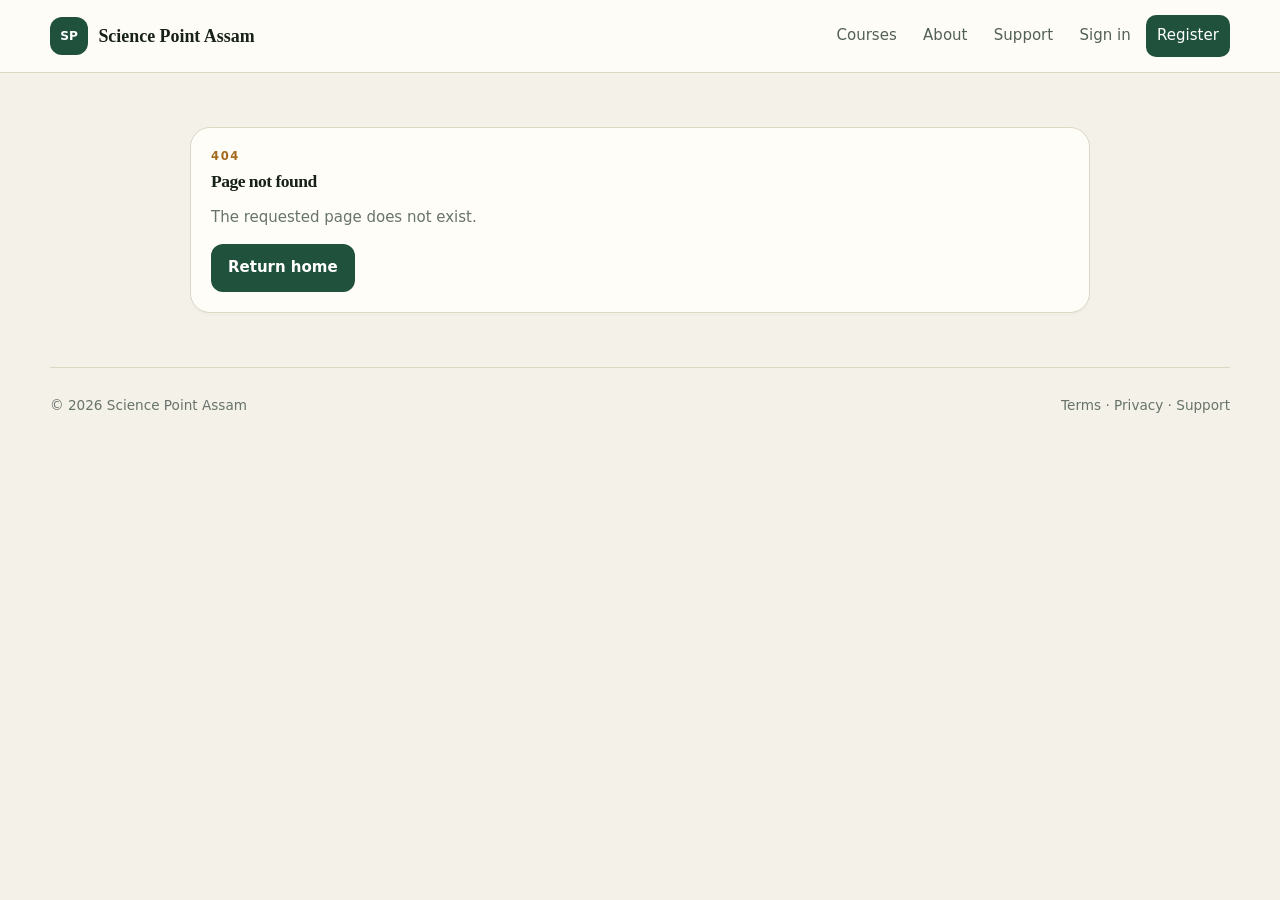
==== index.html @ 83cd60e0 "Release audited production frontend" ====
<!doctype html>
<html lang="en">
<head>
  <meta charset="utf-8">
  <meta name="viewport" content="width=device-width,initial-scale=1,viewport-fit=cover">
  <meta name="theme-color" content="#173d2d">
  <meta name="description" content="Science Point Assam — centralized learning, secure exams, notes, videos, assignments and results.">
  <title>Science Point Assam — Learning & Exam Centre</title>
  <link rel="manifest" href="/site.webmanifest">
  <link rel="icon" href="data:image/svg+xml,%3Csvg xmlns='http://www.w3.org/2000/svg' viewBox='0 0 64 64'%3E%3Crect width='64' height='64' rx='16' fill='%23173d2d'/%3E%3Ctext x='32' y='41' text-anchor='middle' font-size='24' font-family='Arial' fill='white'%3ESP%3C/text%3E%3C/svg%3E">
  <link rel="stylesheet" href="/styles.css">
</head>
<body>
  <div id="toast-root" aria-live="polite" aria-atomic="true"></div>
  <div id="app"><div class="boot"><div class="brand"><span class="mark">SP</span>Science Point Assam</div><p>Connecting to the platform…</p></div></div>
  <script src="/config.js"></script>
  <script src="/app.js" defer></script>
</body>
</html>
---- styles.css ----
:root{--bg:#f4f1e8;--surface:#fffdf8;--surface2:#eee9db;--ink:#172019;--muted:#67736b;--line:#ddd6c5;--green:#1f513d;--green2:#14382b;--soft:#e5f0e8;--gold:#a56a1b;--danger:#a32f3e;--danger-soft:#f9e6e9;--warn:#8a5e0b;--warn-soft:#fff0c9;--info:#2e637e;--info-soft:#e4f1f7;--shadow:0 18px 50px rgba(28,45,36,.08);--display:Georgia,"Times New Roman",serif;--sans:Inter,ui-sans-serif,system-ui,-apple-system,BlinkMacSystemFont,"Segoe UI",sans-serif}*{box-sizing:border-box}body{margin:0;background:var(--bg);color:var(--ink);font:15px/1.55 var(--sans)}a{text-decoration:none;color:inherit}button,input,select,textarea{font:inherit}button{cursor:pointer}button:disabled{opacity:.55;cursor:not-allowed}h1,h2,h3,h4{font-family:var(--display);letter-spacing:-.03em;line-height:1.08;margin:0}.wrap{width:min(1180px,calc(100% - 2rem));margin:0 auto}.top{position:sticky;top:0;z-index:60;background:rgba(255,253,248,.9);border-bottom:1px solid var(--line);backdrop-filter:blur(14px)}.topbar{min-height:72px;display:flex;align-items:center;justify-content:space-between;gap:1rem}.brand{display:flex;align-items:center;gap:.65rem;font:700 1.12rem var(--display)}.mark{display:grid;place-items:center;width:38px;height:38px;border-radius:12px;background:var(--green);color:#fff;font:900 .76rem var(--sans)}.public-nav{display:flex;align-items:center;gap:.25rem}.public-nav>a{padding:.6rem .7rem;border-radius:10px;color:#526057}.public-nav>a:hover{background:var(--surface2);color:var(--ink)}.nav-cta{background:var(--green)!important;color:#fff!important}.btn{display:inline-flex;align-items:center;justify-content:center;gap:.4rem;min-height:42px;padding:.7rem 1rem;border:1px solid transparent;border-radius:12px;background:var(--green);color:#fff;font-weight:800}.btn:hover{filter:brightness(.98);transform:translateY(-1px)}.btn.line{background:transparent;border-color:var(--line);color:var(--ink)}.btn.danger{background:var(--danger)}.btn.warn{background:var(--warn)}.btn.light-btn{background:#fff;color:var(--green)}.btn.ghost-btn{background:transparent;color:#fff;border-color:rgba(255,255,255,.28)}.mobile-menu,.app-menu{display:none}.mobile-nav{padding:0 0 1rem;display:grid;gap:.4rem}.mobile-nav a{padding:.7rem;border:1px solid var(--line);background:var(--surface);border-radius:12px}.hidden{display:none!important}.hero{background:linear-gradient(135deg,var(--green2),#22533e 72%,#2f654d);color:#fff}.hero-grid{display:grid;grid-template-columns:1.2fr .8fr;gap:2.4rem;align-items:center;padding:4.8rem 0}.eyebrow{margin:0 0 .35rem;color:var(--gold);font-size:.72rem;letter-spacing:.14em;text-transform:uppercase;font-weight:900}.light{color:#d8e8df}.hero h1{font-size:clamp(3rem,6vw,5.1rem);max-width:12ch}.hero-lede{max-width:48rem;color:#d5e5dc;font-size:1.08rem;margin:1.15rem 0 1.5rem}.hero-panel .card{background:rgba(255,253,248,.98)}.section{padding:3.4rem 0}.card{background:var(--surface);border:1px solid var(--line);border-radius:20px;padding:1.25rem;box-shadow:0 3px 0 rgba(25,35,29,.01)}.card h2{margin-bottom:.65rem}.grid{display:grid;gap:1rem}.grid.two{grid-template-columns:repeat(2,1fr)}.grid.three{grid-template-columns:repeat(3,1fr)}.card-head{display:flex;align-items:flex-start;justify-content:space-between;gap:1rem;margin-bottom:.85rem}.course-cover{height:165px;border-radius:14px;background-position:center;background-size:cover;background-color:#dfe7e0;margin:-.1rem -.1rem 1rem}.placeholder-cover{display:grid;place-items:center;background:linear-gradient(135deg,#d8e5de,#d4d0bf);color:var(--green);font-weight:800}.lead{font-size:1.05rem;line-height:1.75;color:#4b5850}.muted{color:var(--muted)}.subtitle{max-width:800px;color:var(--muted);margin:.5rem 0 0}.page-header{display:flex;justify-content:space-between;align-items:flex-end;gap:1rem;margin-bottom:1.45rem}.actions{display:flex;align-items:center;gap:.55rem;flex-wrap:wrap}.text-link{color:var(--green);font-weight:850}.back{display:inline-block;margin-bottom:1rem;color:var(--muted)}.clamp{display:-webkit-box;-webkit-line-clamp:3;-webkit-box-orient:vertical;overflow:hidden}.chips{display:flex;gap:.45rem;flex-wrap:wrap}.badge{display:inline-flex;align-items:center;min-height:25px;padding:.18rem .55rem;border-radius:999px;background:var(--surface2);border:1px solid var(--line);font-size:.72rem;font-weight:850}.badge.success{background:#e6f4ea;border-color:#bedcc6;color:#25623d}.badge.warn{background:var(--warn-soft);border-color:#ebd08a;color:#7c5600}.badge.danger{background:var(--danger-soft);border-color:#eab6bf;color:#8d2634}.badge.info{background:var(--info-soft);border-color:#bdd8e6;color:#255b77}.stats{display:grid;grid-template-columns:repeat(4,1fr);gap:.9rem;margin-bottom:1rem}.stat span{font-size:.7rem;letter-spacing:.08em;text-transform:uppercase;font-weight:800;color:var(--muted)}.stat strong{display:block;font:800 2rem var(--display);margin-top:.2rem}.stat small{color:var(--muted)}.meta{display:flex;flex-wrap:wrap;gap:1rem;color:var(--muted);font-size:.82rem;margin:.8rem 0}.summary{display:grid;gap:.6rem}.summary div{display:flex;justify-content:space-between;gap:1rem;padding:.6rem 0;border-bottom:1px dashed var(--line)}.summary div:last-child{border-bottom:0}.auth{min-height:calc(100vh - 145px);display:grid;place-items:center;padding:3rem 1rem}.auth-card{width:min(480px,100%);padding:1.5rem;background:var(--surface);border:1px solid var(--line);border-radius:24px;box-shadow:var(--shadow)}.auth-card.wide{width:min(720px,100%)}.auth-links,.auth-small{display:flex;gap:1rem;flex-wrap:wrap;margin-top:1rem;color:var(--green);font-weight:750}.field{display:grid;gap:.35rem}.field>span{font-size:.78rem;font-weight:850;color:#445148}.field input,.field select,.field textarea,.search,.toolbar-input{width:100%;padding:.7rem .75rem;border:1px solid var(--line);border-radius:11px;background:#fbf8ef;color:var(--ink);outline:0}.field input:focus,.field select:focus,.field textarea:focus,.search:focus{border-color:#90aa9c;box-shadow:0 0 0 3px #e6f0ea}.field textarea{min-height:120px;resize:vertical}.form-grid{display:grid;gap:.8rem}.form-grid.two{grid-template-columns:repeat(2,1fr)}.span-2{grid-column:1/-1}.alert{padding:.75rem .9rem;border:1px solid var(--line);border-radius:12px;margin:.7rem 0}.alert.danger{background:var(--danger-soft);border-color:#efbac2;color:#8b2634}.alert.success{background:#e7f4eb;border-color:#c6dec9;color:#275e3c}.security-list{display:grid;gap:.6rem}.security-list span{padding:.65rem .75rem;border-radius:11px;background:var(--surface2)}.contact{display:grid;grid-template-columns:repeat(2,1fr);gap:1rem}.contact>div{display:grid;gap:.25rem}.footer{min-height:75px;border-top:1px solid var(--line);display:flex;justify-content:space-between;align-items:center;color:var(--muted);font-size:.85rem}.app-shell{min-height:100vh;display:grid;grid-template-columns:275px 1fr}.sidebar{position:sticky;top:0;height:100vh;overflow:auto;background:#14271f;color:#dce8e0;padding:1rem;display:flex;flex-direction:column;gap:.7rem;z-index:80}.sidebar .brand{color:#fff;font-size:1rem}.sidebar-brand{padding:.4rem .25rem 1rem;border-bottom:1px solid rgba(255,255,255,.09)}.side-nav{display:grid;gap:.18rem}.side-nav>a,.side-nav>div>a{display:block;padding:.56rem .65rem;border-radius:10px;color:#c4d0c8;font-size:.87rem}.side-nav>a:hover,.side-nav>a.active,.side-nav>div>a:hover,.side-nav>div>a.active{background:rgba(255,255,255,.08);color:#fff}.side-group{margin:.85rem .45rem .25rem;color:#789184;letter-spacing:.12em;text-transform:uppercase;font-size:.65rem;font-weight:900}.side-note{margin:.75rem .45rem;font-size:.72rem;color:#99aa9f}.sidebar-bottom{margin-top:auto;display:grid;gap:.45rem}.sidebar-exit{width:100%;background:transparent;border-color:rgba(255,255,255,.12);color:#e5eee8}.sidebar-bottom>a{padding:.55rem;text-align:center;border:1px solid rgba(255,255,255,.12);border-radius:10px}.main{min-width:0}.app-top{position:sticky;top:0;z-index:50;background:rgba(255,253,248,.92);border-bottom:1px solid var(--line);backdrop-filter:blur(14px)}.top-inner{min-height:68px;padding:0 1.1rem;display:flex;align-items:center;gap:.8rem}.top-inner small{display:block;color:var(--muted)}.top-inner strong{display:block}.top-user{margin-left:auto;color:var(--muted);font-size:.84rem}.content-wrap{padding:1.4rem;max-width:1450px}.quick-grid{display:grid;grid-template-columns:repeat(2,1fr);gap:.6rem}.quick{padding:.8rem;border:1px solid var(--line);background:var(--surface2);border-radius:13px;font-weight:800}.quick small{display:block;color:var(--muted);font-weight:500}.list-row{display:flex;justify-content:space-between;align-items:center;gap:1rem;padding:.8rem 0;border-top:1px solid var(--line)}.list-row:first-child{border-top:0}.list-row small{display:block;color:var(--muted)}.inset{padding:.8rem;background:var(--surface2);border-radius:13px;display:flex;gap:.7rem;flex-wrap:wrap;align-items:center;margin:.9rem 0}.detail-grid-small{display:grid;grid-template-columns:1fr 1fr;gap:.55rem 1rem}.detail-grid-small span{font-size:.78rem;color:var(--muted)}.detail-grid-small strong{font-size:.92rem}.table-wrap{overflow:auto}.table-wrap table{width:100%;border-collapse:collapse;min-width:700px}.table-wrap th,.table-wrap td{padding:.75rem;border-top:1px solid var(--line);vertical-align:top;text-align:left}.table-wrap th{font-size:.68rem;letter-spacing:.08em;text-transform:uppercase;color:var(--muted)}.empty{padding:2rem;text-align:center;color:var(--muted)}.loading{min-height:160px;display:grid;place-items:center;color:var(--muted)}.spinner{width:20px;height:20px;border-radius:50%;border:2px solid #c8d1ca;border-top-color:var(--green);animation:spin .7s linear infinite}@keyframes spin{to{transform:rotate(360deg)}}.video-placeholder{min-height:350px;border-radius:16px;background:linear-gradient(135deg,#122d23,#2a5c46);color:white;display:grid;place-items:center;align-content:center;gap:.45rem;text-align:center;padding:2rem}.video-placeholder small{max-width:420px;color:#cbdcd3}.player{width:100%;max-height:70vh;border-radius:15px;background:#0b100d}.question-image{display:block;max-width:100%;max-height:360px;object-fit:contain;border-radius:12px;border:1px solid var(--line);background:#fff}.exam-page{max-width:1350px;margin:0 auto}.exam-head{display:flex;justify-content:space-between;align-items:flex-start;gap:1rem;margin-bottom:1rem}.timer{display:grid;gap:.15rem;padding:.65rem .8rem;border-radius:14px;background:#edf5ef;border:1px solid #c8dacd;font:800 1.65rem var(--display);color:var(--green)}.timer small{font:600 .7rem var(--sans);color:var(--muted)}.exam-grid{display:grid;grid-template-columns:minmax(0,1fr) 315px;gap:1rem}.question-text{font-size:1.2rem;line-height:1.75;margin:1rem 0}.options{display:grid;gap:.7rem}.option{display:grid;grid-template-columns:42px 1fr;gap:.8rem;align-items:start;text-align:left;padding:.9rem;border:1px solid var(--line);border-radius:14px;background:#fbf9f1}.option:hover,.option.selected{background:var(--soft);border-color:#89aa99}.option>span{display:grid;place-items:center;width:31px;height:31px;border-radius:9px;background:#fff;border:1px solid var(--line);font-weight:900}.option.selected>span{background:var(--green);color:#fff;border-color:var(--green)}.paper-actions{display:flex;align-items:center;gap:.55rem;flex-wrap:wrap;padding-top:1rem;margin-top:1rem;border-top:1px solid var(--line)}.palette{display:grid;grid-template-columns:repeat(5,1fr);gap:.45rem}.palette-btn{aspect-ratio:1;border:1px solid var(--line);background:#faf8f2;border-radius:9px;font-weight:850}.palette-btn.current{outline:3px solid #b9ccbf}.palette-btn.answered{background:#e5f2e9;border-color:#bedec6}.palette-btn.marked{box-shadow:inset 0 -5px 0 var(--gold)}.legend{display:grid;gap:.35rem;color:var(--muted);font-size:.72rem;margin:.8rem 0}.wide-cell{min-width:300px}.code{white-space:pre-wrap;word-break:break-word;max-height:520px;overflow:auto;background:#17241e;color:#dce7e0;border-radius:14px;padding:1rem;font:12px/1.6 ui-monospace,SFMono-Regular,Menlo,monospace}.pick{display:grid;grid-template-columns:22px 1fr;gap:.55rem;padding:.65rem;border:1px solid var(--line);background:#fbf8ef;border-radius:11px}.pick input{width:auto;margin-top:.25rem}.scroll-list{max-height:620px;overflow:auto;display:grid;gap:.45rem}.switch{min-width:58px;padding:.42rem .7rem;border:1px solid rgba(255,255,255,.12);border-radius:999px;background:#273e33;color:#c1d0c6;font-weight:900}.switch.on{background:#2d7655;color:white}.modal-backdrop{position:fixed;inset:0;background:rgba(10,19,14,.45);z-index:200;display:flex;justify-content:flex-end}.modal{width:min(620px,96vw);height:100%;background:var(--surface);padding:1rem;overflow:auto;box-shadow:-20px 0 70px rgba(0,0,0,.18)}.modal-head{display:flex;justify-content:space-between;align-items:center;gap:1rem;margin-bottom:1rem}.modal-actions{display:flex;gap:.55rem;justify-content:flex-end;margin-top:.5rem}.boot{min-height:100vh;display:grid;place-items:center;align-content:center;gap:.6rem;background:var(--bg)}
@media(max-width:1000px){.hero-grid,.grid.two,.exam-grid{grid-template-columns:1fr}.grid.three{grid-template-columns:repeat(2,1fr)}.stats{grid-template-columns:repeat(2,1fr)}.app-shell{grid-template-columns:230px 1fr}.contact{grid-template-columns:1fr}}
@media(max-width:760px){.public-nav{display:none}.mobile-menu,.app-menu{display:inline-flex}.topbar{min-height:66px}.hero-grid{padding:3rem 0}.grid.three,.form-grid.two{grid-template-columns:1fr}.app-shell{display:block}.sidebar{position:fixed;left:0;top:0;bottom:0;width:min(310px,88vw);height:auto;transform:translateX(-105%);transition:transform .18s ease;box-shadow:25px 0 60px rgba(0,0,0,.2)}.sidebar.open{transform:translateX(0)}.content-wrap{padding:1rem}.top-user{display:none}.page-header{align-items:flex-start;flex-direction:column}.stats{grid-template-columns:1fr 1fr}.exam-head{align-items:stretch;flex-direction:column}.timer{width:max-content}.footer{padding:1rem 0;align-items:flex-start;flex-direction:column}}
@media(max-width:460px){.stats{grid-template-columns:1fr}.palette{grid-template-columns:repeat(4,1fr)}.hero h1{font-size:2.8rem}}
.course-cover img{width:100%;height:100%;object-fit:cover;border-radius:14px;display:block}.small{font-size:.78rem}.narrow{max-width:900px}.row{display:flex;justify-content:space-between;align-items:center;gap:1rem}.stack{display:grid;gap:.8rem}.stack-lg{display:grid;gap:1.2rem}.spacer{flex:1}.full{width:100%}.metric-grid{display:grid;grid-template-columns:repeat(3,1fr);gap:.7rem;margin-top:1rem}.metric-grid span{display:grid;gap:.1rem;padding:.8rem;border-radius:12px;background:rgba(255,255,255,.55)}.metric-grid strong{font:800 1.45rem var(--display);color:var(--green)}.metric-grid small{color:var(--muted)}.feature-icon{display:grid;place-items:center;width:34px;height:34px;border-radius:10px;background:var(--soft);color:var(--green);font-weight:900;margin-bottom:.7rem}.video-box{display:grid;gap:.8rem}.upload-label{position:relative;overflow:hidden}.upload-label input{position:absolute;inset:0;opacity:0;cursor:pointer}.toast{position:fixed;right:1rem;bottom:1rem;z-index:500;max-width:min(420px,calc(100vw - 2rem));padding:.85rem 1rem;border:1px solid var(--line);border-radius:14px;background:var(--surface);box-shadow:var(--shadow)}
@media(max-width:760px){.row{align-items:stretch;flex-direction:column}.metric-grid{grid-template-columns:1fr}}
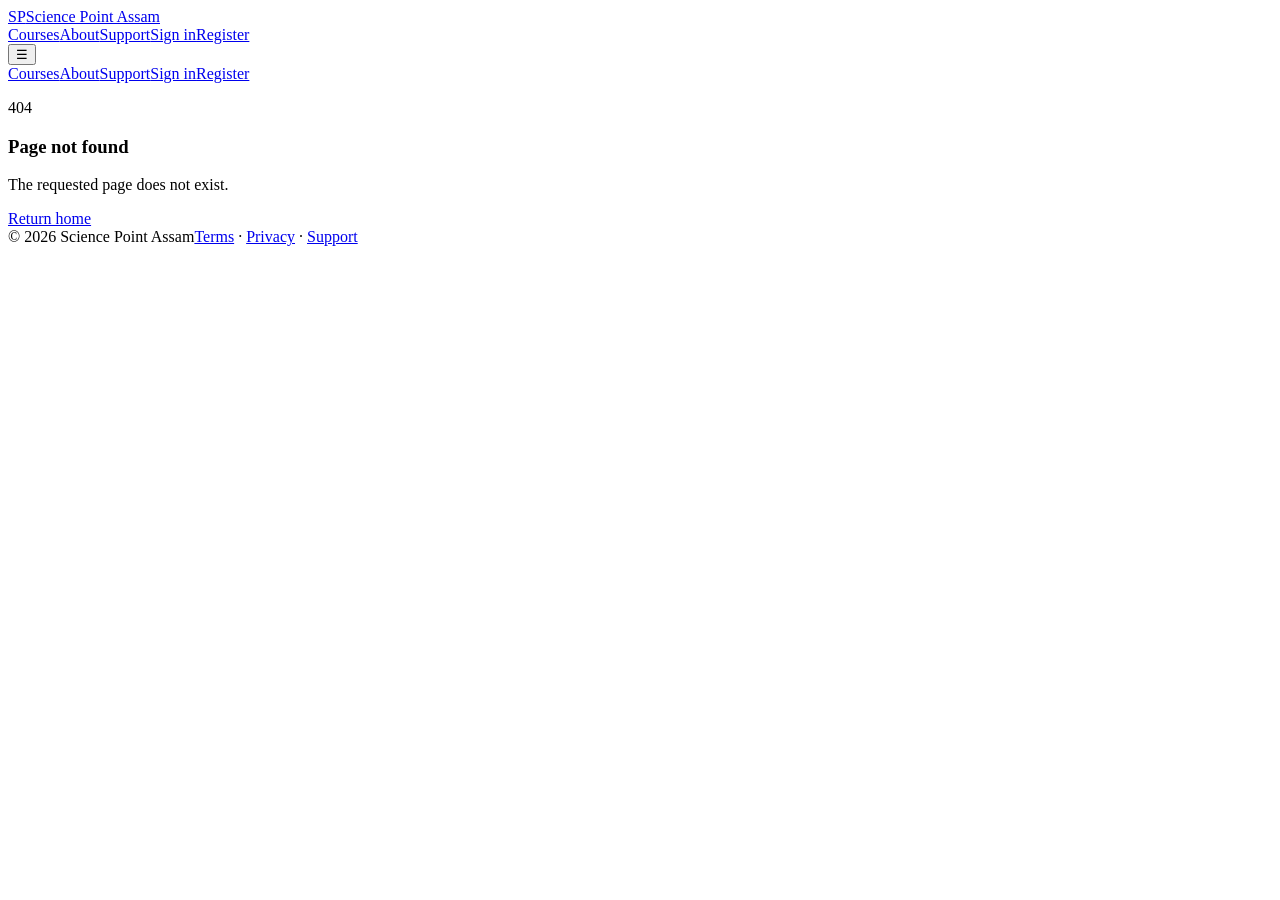
==== commit 7f83fa40: "Finalize frontend split-origin hardened release" ====
--- a/index.html
+++ b/index.html
@@ -8,7 +8,6 @@
   <title>Science Point Assam — Learning & Exam Centre</title>
   <link rel="manifest" href="/site.webmanifest">
   <link rel="icon" href="data:image/svg+xml,%3Csvg xmlns='http://www.w3.org/2000/svg' viewBox='0 0 64 64'%3E%3Crect width='64' height='64' rx='16' fill='%23173d2d'/%3E%3Ctext x='32' y='41' text-anchor='middle' font-size='24' font-family='Arial' fill='white'%3ESP%3C/text%3E%3C/svg%3E">
-  <link rel="stylesheet" href="/styles.css">
 </head>
 <body>
   <div id="toast-root" aria-live="polite" aria-atomic="true"></div>
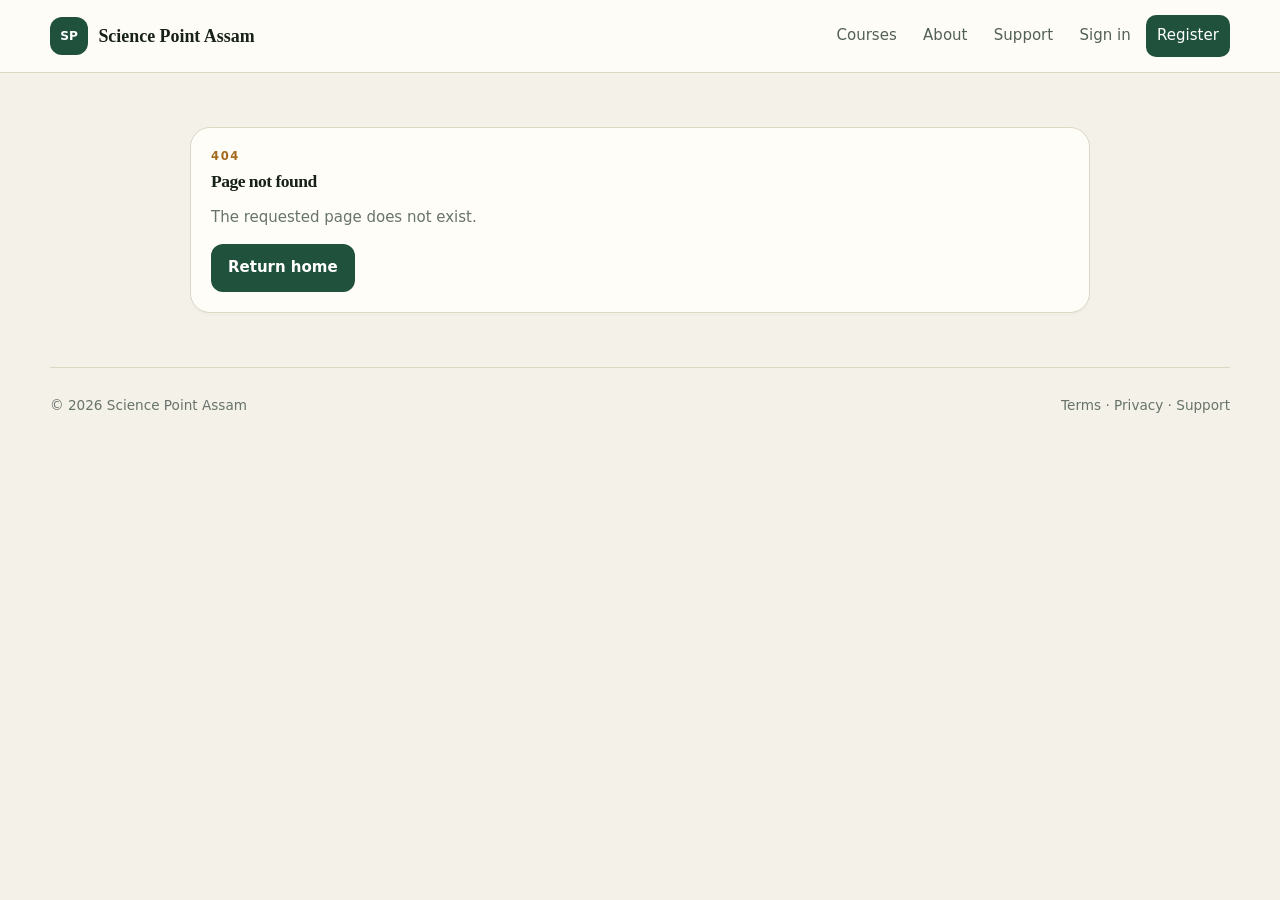
==== commit 65cb839c: "Fix missing frontend stylesheet link" ====
--- a/index.html
+++ b/index.html
@@ -6,6 +6,7 @@
   <meta name="theme-color" content="#173d2d">
   <meta name="description" content="Science Point Assam — centralized learning, secure exams, notes, videos, assignments and results.">
   <title>Science Point Assam — Learning & Exam Centre</title>
+  <link rel="stylesheet" href="/styles.css">
   <link rel="manifest" href="/site.webmanifest">
   <link rel="icon" href="data:image/svg+xml,%3Csvg xmlns='http://www.w3.org/2000/svg' viewBox='0 0 64 64'%3E%3Crect width='64' height='64' rx='16' fill='%23173d2d'/%3E%3Ctext x='32' y='41' text-anchor='middle' font-size='24' font-family='Arial' fill='white'%3ESP%3C/text%3E%3C/svg%3E">
 </head>
--- a/styles.css
+++ b/styles.css
@@ -0,0 +1,6 @@
+:root{--bg:#f4f1e8;--surface:#fffdf8;--surface2:#eee9db;--ink:#172019;--muted:#67736b;--line:#ddd6c5;--green:#1f513d;--green2:#14382b;--soft:#e5f0e8;--gold:#a56a1b;--danger:#a32f3e;--danger-soft:#f9e6e9;--warn:#8a5e0b;--warn-soft:#fff0c9;--info:#2e637e;--info-soft:#e4f1f7;--shadow:0 18px 50px rgba(28,45,36,.08);--display:Georgia,"Times New Roman",serif;--sans:Inter,ui-sans-serif,system-ui,-apple-system,BlinkMacSystemFont,"Segoe UI",sans-serif}*{box-sizing:border-box}body{margin:0;background:var(--bg);color:var(--ink);font:15px/1.55 var(--sans)}a{text-decoration:none;color:inherit}button,input,select,textarea{font:inherit}button{cursor:pointer}button:disabled{opacity:.55;cursor:not-allowed}h1,h2,h3,h4{font-family:var(--display);letter-spacing:-.03em;line-height:1.08;margin:0}.wrap{width:min(1180px,calc(100% - 2rem));margin:0 auto}.top{position:sticky;top:0;z-index:60;background:rgba(255,253,248,.9);border-bottom:1px solid var(--line);backdrop-filter:blur(14px)}.topbar{min-height:72px;display:flex;align-items:center;justify-content:space-between;gap:1rem}.brand{display:flex;align-items:center;gap:.65rem;font:700 1.12rem var(--display)}.mark{display:grid;place-items:center;width:38px;height:38px;border-radius:12px;background:var(--green);color:#fff;font:900 .76rem var(--sans)}.public-nav{display:flex;align-items:center;gap:.25rem}.public-nav>a{padding:.6rem .7rem;border-radius:10px;color:#526057}.public-nav>a:hover{background:var(--surface2);color:var(--ink)}.nav-cta{background:var(--green)!important;color:#fff!important}.btn{display:inline-flex;align-items:center;justify-content:center;gap:.4rem;min-height:42px;padding:.7rem 1rem;border:1px solid transparent;border-radius:12px;background:var(--green);color:#fff;font-weight:800}.btn:hover{filter:brightness(.98);transform:translateY(-1px)}.btn.line{background:transparent;border-color:var(--line);color:var(--ink)}.btn.danger{background:var(--danger)}.btn.warn{background:var(--warn)}.btn.light-btn{background:#fff;color:var(--green)}.btn.ghost-btn{background:transparent;color:#fff;border-color:rgba(255,255,255,.28)}.mobile-menu,.app-menu{display:none}.mobile-nav{padding:0 0 1rem;display:grid;gap:.4rem}.mobile-nav a{padding:.7rem;border:1px solid var(--line);background:var(--surface);border-radius:12px}.hidden{display:none!important}.hero{background:linear-gradient(135deg,var(--green2),#22533e 72%,#2f654d);color:#fff}.hero-grid{display:grid;grid-template-columns:1.2fr .8fr;gap:2.4rem;align-items:center;padding:4.8rem 0}.eyebrow{margin:0 0 .35rem;color:var(--gold);font-size:.72rem;letter-spacing:.14em;text-transform:uppercase;font-weight:900}.light{color:#d8e8df}.hero h1{font-size:clamp(3rem,6vw,5.1rem);max-width:12ch}.hero-lede{max-width:48rem;color:#d5e5dc;font-size:1.08rem;margin:1.15rem 0 1.5rem}.hero-panel .card{background:rgba(255,253,248,.98)}.section{padding:3.4rem 0}.card{background:var(--surface);border:1px solid var(--line);border-radius:20px;padding:1.25rem;box-shadow:0 3px 0 rgba(25,35,29,.01)}.card h2{margin-bottom:.65rem}.grid{display:grid;gap:1rem}.grid.two{grid-template-columns:repeat(2,1fr)}.grid.three{grid-template-columns:repeat(3,1fr)}.card-head{display:flex;align-items:flex-start;justify-content:space-between;gap:1rem;margin-bottom:.85rem}.course-cover{height:165px;border-radius:14px;background-position:center;background-size:cover;background-color:#dfe7e0;margin:-.1rem -.1rem 1rem}.placeholder-cover{display:grid;place-items:center;background:linear-gradient(135deg,#d8e5de,#d4d0bf);color:var(--green);font-weight:800}.lead{font-size:1.05rem;line-height:1.75;color:#4b5850}.muted{color:var(--muted)}.subtitle{max-width:800px;color:var(--muted);margin:.5rem 0 0}.page-header{display:flex;justify-content:space-between;align-items:flex-end;gap:1rem;margin-bottom:1.45rem}.actions{display:flex;align-items:center;gap:.55rem;flex-wrap:wrap}.text-link{color:var(--green);font-weight:850}.back{display:inline-block;margin-bottom:1rem;color:var(--muted)}.clamp{display:-webkit-box;-webkit-line-clamp:3;-webkit-box-orient:vertical;overflow:hidden}.chips{display:flex;gap:.45rem;flex-wrap:wrap}.badge{display:inline-flex;align-items:center;min-height:25px;padding:.18rem .55rem;border-radius:999px;background:var(--surface2);border:1px solid var(--line);font-size:.72rem;font-weight:850}.badge.success{background:#e6f4ea;border-color:#bedcc6;color:#25623d}.badge.warn{background:var(--warn-soft);border-color:#ebd08a;color:#7c5600}.badge.danger{background:var(--danger-soft);border-color:#eab6bf;color:#8d2634}.badge.info{background:var(--info-soft);border-color:#bdd8e6;color:#255b77}.stats{display:grid;grid-template-columns:repeat(4,1fr);gap:.9rem;margin-bottom:1rem}.stat span{font-size:.7rem;letter-spacing:.08em;text-transform:uppercase;font-weight:800;color:var(--muted)}.stat strong{display:block;font:800 2rem var(--display);margin-top:.2rem}.stat small{color:var(--muted)}.meta{display:flex;flex-wrap:wrap;gap:1rem;color:var(--muted);font-size:.82rem;margin:.8rem 0}.summary{display:grid;gap:.6rem}.summary div{display:flex;justify-content:space-between;gap:1rem;padding:.6rem 0;border-bottom:1px dashed var(--line)}.summary div:last-child{border-bottom:0}.auth{min-height:calc(100vh - 145px);display:grid;place-items:center;padding:3rem 1rem}.auth-card{width:min(480px,100%);padding:1.5rem;background:var(--surface);border:1px solid var(--line);border-radius:24px;box-shadow:var(--shadow)}.auth-card.wide{width:min(720px,100%)}.auth-links,.auth-small{display:flex;gap:1rem;flex-wrap:wrap;margin-top:1rem;color:var(--green);font-weight:750}.field{display:grid;gap:.35rem}.field>span{font-size:.78rem;font-weight:850;color:#445148}.field input,.field select,.field textarea,.search,.toolbar-input{width:100%;padding:.7rem .75rem;border:1px solid var(--line);border-radius:11px;background:#fbf8ef;color:var(--ink);outline:0}.field input:focus,.field select:focus,.field textarea:focus,.search:focus{border-color:#90aa9c;box-shadow:0 0 0 3px #e6f0ea}.field textarea{min-height:120px;resize:vertical}.form-grid{display:grid;gap:.8rem}.form-grid.two{grid-template-columns:repeat(2,1fr)}.span-2{grid-column:1/-1}.alert{padding:.75rem .9rem;border:1px solid var(--line);border-radius:12px;margin:.7rem 0}.alert.danger{background:var(--danger-soft);border-color:#efbac2;color:#8b2634}.alert.success{background:#e7f4eb;border-color:#c6dec9;color:#275e3c}.security-list{display:grid;gap:.6rem}.security-list span{padding:.65rem .75rem;border-radius:11px;background:var(--surface2)}.contact{display:grid;grid-template-columns:repeat(2,1fr);gap:1rem}.contact>div{display:grid;gap:.25rem}.footer{min-height:75px;border-top:1px solid var(--line);display:flex;justify-content:space-between;align-items:center;color:var(--muted);font-size:.85rem}.app-shell{min-height:100vh;display:grid;grid-template-columns:275px 1fr}.sidebar{position:sticky;top:0;height:100vh;overflow:auto;background:#14271f;color:#dce8e0;padding:1rem;display:flex;flex-direction:column;gap:.7rem;z-index:80}.sidebar .brand{color:#fff;font-size:1rem}.sidebar-brand{padding:.4rem .25rem 1rem;border-bottom:1px solid rgba(255,255,255,.09)}.side-nav{display:grid;gap:.18rem}.side-nav>a,.side-nav>div>a{display:block;padding:.56rem .65rem;border-radius:10px;color:#c4d0c8;font-size:.87rem}.side-nav>a:hover,.side-nav>a.active,.side-nav>div>a:hover,.side-nav>div>a.active{background:rgba(255,255,255,.08);color:#fff}.side-group{margin:.85rem .45rem .25rem;color:#789184;letter-spacing:.12em;text-transform:uppercase;font-size:.65rem;font-weight:900}.side-note{margin:.75rem .45rem;font-size:.72rem;color:#99aa9f}.sidebar-bottom{margin-top:auto;display:grid;gap:.45rem}.sidebar-exit{width:100%;background:transparent;border-color:rgba(255,255,255,.12);color:#e5eee8}.sidebar-bottom>a{padding:.55rem;text-align:center;border:1px solid rgba(255,255,255,.12);border-radius:10px}.main{min-width:0}.app-top{position:sticky;top:0;z-index:50;background:rgba(255,253,248,.92);border-bottom:1px solid var(--line);backdrop-filter:blur(14px)}.top-inner{min-height:68px;padding:0 1.1rem;display:flex;align-items:center;gap:.8rem}.top-inner small{display:block;color:var(--muted)}.top-inner strong{display:block}.top-user{margin-left:auto;color:var(--muted);font-size:.84rem}.content-wrap{padding:1.4rem;max-width:1450px}.quick-grid{display:grid;grid-template-columns:repeat(2,1fr);gap:.6rem}.quick{padding:.8rem;border:1px solid var(--line);background:var(--surface2);border-radius:13px;font-weight:800}.quick small{display:block;color:var(--muted);font-weight:500}.list-row{display:flex;justify-content:space-between;align-items:center;gap:1rem;padding:.8rem 0;border-top:1px solid var(--line)}.list-row:first-child{border-top:0}.list-row small{display:block;color:var(--muted)}.inset{padding:.8rem;background:var(--surface2);border-radius:13px;display:flex;gap:.7rem;flex-wrap:wrap;align-items:center;margin:.9rem 0}.detail-grid-small{display:grid;grid-template-columns:1fr 1fr;gap:.55rem 1rem}.detail-grid-small span{font-size:.78rem;color:var(--muted)}.detail-grid-small strong{font-size:.92rem}.table-wrap{overflow:auto}.table-wrap table{width:100%;border-collapse:collapse;min-width:700px}.table-wrap th,.table-wrap td{padding:.75rem;border-top:1px solid var(--line);vertical-align:top;text-align:left}.table-wrap th{font-size:.68rem;letter-spacing:.08em;text-transform:uppercase;color:var(--muted)}.empty{padding:2rem;text-align:center;color:var(--muted)}.loading{min-height:160px;display:grid;place-items:center;color:var(--muted)}.spinner{width:20px;height:20px;border-radius:50%;border:2px solid #c8d1ca;border-top-color:var(--green);animation:spin .7s linear infinite}@keyframes spin{to{transform:rotate(360deg)}}.video-placeholder{min-height:350px;border-radius:16px;background:linear-gradient(135deg,#122d23,#2a5c46);color:white;display:grid;place-items:center;align-content:center;gap:.45rem;text-align:center;padding:2rem}.video-placeholder small{max-width:420px;color:#cbdcd3}.player{width:100%;max-height:70vh;border-radius:15px;background:#0b100d}.question-image{display:block;max-width:100%;max-height:360px;object-fit:contain;border-radius:12px;border:1px solid var(--line);background:#fff}.exam-page{max-width:1350px;margin:0 auto}.exam-head{display:flex;justify-content:space-between;align-items:flex-start;gap:1rem;margin-bottom:1rem}.timer{display:grid;gap:.15rem;padding:.65rem .8rem;border-radius:14px;background:#edf5ef;border:1px solid #c8dacd;font:800 1.65rem var(--display);color:var(--green)}.timer small{font:600 .7rem var(--sans);color:var(--muted)}.exam-grid{display:grid;grid-template-columns:minmax(0,1fr) 315px;gap:1rem}.question-text{font-size:1.2rem;line-height:1.75;margin:1rem 0}.options{display:grid;gap:.7rem}.option{display:grid;grid-template-columns:42px 1fr;gap:.8rem;align-items:start;text-align:left;padding:.9rem;border:1px solid var(--line);border-radius:14px;background:#fbf9f1}.option:hover,.option.selected{background:var(--soft);border-color:#89aa99}.option>span{display:grid;place-items:center;width:31px;height:31px;border-radius:9px;background:#fff;border:1px solid var(--line);font-weight:900}.option.selected>span{background:var(--green);color:#fff;border-color:var(--green)}.paper-actions{display:flex;align-items:center;gap:.55rem;flex-wrap:wrap;padding-top:1rem;margin-top:1rem;border-top:1px solid var(--line)}.palette{display:grid;grid-template-columns:repeat(5,1fr);gap:.45rem}.palette-btn{aspect-ratio:1;border:1px solid var(--line);background:#faf8f2;border-radius:9px;font-weight:850}.palette-btn.current{outline:3px solid #b9ccbf}.palette-btn.answered{background:#e5f2e9;border-color:#bedec6}.palette-btn.marked{box-shadow:inset 0 -5px 0 var(--gold)}.legend{display:grid;gap:.35rem;color:var(--muted);font-size:.72rem;margin:.8rem 0}.wide-cell{min-width:300px}.code{white-space:pre-wrap;word-break:break-word;max-height:520px;overflow:auto;background:#17241e;color:#dce7e0;border-radius:14px;padding:1rem;font:12px/1.6 ui-monospace,SFMono-Regular,Menlo,monospace}.pick{display:grid;grid-template-columns:22px 1fr;gap:.55rem;padding:.65rem;border:1px solid var(--line);background:#fbf8ef;border-radius:11px}.pick input{width:auto;margin-top:.25rem}.scroll-list{max-height:620px;overflow:auto;display:grid;gap:.45rem}.switch{min-width:58px;padding:.42rem .7rem;border:1px solid rgba(255,255,255,.12);border-radius:999px;background:#273e33;color:#c1d0c6;font-weight:900}.switch.on{background:#2d7655;color:white}.modal-backdrop{position:fixed;inset:0;background:rgba(10,19,14,.45);z-index:200;display:flex;justify-content:flex-end}.modal{width:min(620px,96vw);height:100%;background:var(--surface);padding:1rem;overflow:auto;box-shadow:-20px 0 70px rgba(0,0,0,.18)}.modal-head{display:flex;justify-content:space-between;align-items:center;gap:1rem;margin-bottom:1rem}.modal-actions{display:flex;gap:.55rem;justify-content:flex-end;margin-top:.5rem}.boot{min-height:100vh;display:grid;place-items:center;align-content:center;gap:.6rem;background:var(--bg)}
+@media(max-width:1000px){.hero-grid,.grid.two,.exam-grid{grid-template-columns:1fr}.grid.three{grid-template-columns:repeat(2,1fr)}.stats{grid-template-columns:repeat(2,1fr)}.app-shell{grid-template-columns:230px 1fr}.contact{grid-template-columns:1fr}}
+@media(max-width:760px){.public-nav{display:none}.mobile-menu,.app-menu{display:inline-flex}.topbar{min-height:66px}.hero-grid{padding:3rem 0}.grid.three,.form-grid.two{grid-template-columns:1fr}.app-shell{display:block}.sidebar{position:fixed;left:0;top:0;bottom:0;width:min(310px,88vw);height:auto;transform:translateX(-105%);transition:transform .18s ease;box-shadow:25px 0 60px rgba(0,0,0,.2)}.sidebar.open{transform:translateX(0)}.content-wrap{padding:1rem}.top-user{display:none}.page-header{align-items:flex-start;flex-direction:column}.stats{grid-template-columns:1fr 1fr}.exam-head{align-items:stretch;flex-direction:column}.timer{width:max-content}.footer{padding:1rem 0;align-items:flex-start;flex-direction:column}}
+@media(max-width:460px){.stats{grid-template-columns:1fr}.palette{grid-template-columns:repeat(4,1fr)}.hero h1{font-size:2.8rem}}
+.course-cover img{width:100%;height:100%;object-fit:cover;border-radius:14px;display:block}.small{font-size:.78rem}.narrow{max-width:900px}.row{display:flex;justify-content:space-between;align-items:center;gap:1rem}.stack{display:grid;gap:.8rem}.stack-lg{display:grid;gap:1.2rem}.spacer{flex:1}.full{width:100%}.metric-grid{display:grid;grid-template-columns:repeat(3,1fr);gap:.7rem;margin-top:1rem}.metric-grid span{display:grid;gap:.1rem;padding:.8rem;border-radius:12px;background:rgba(255,255,255,.55)}.metric-grid strong{font:800 1.45rem var(--display);color:var(--green)}.metric-grid small{color:var(--muted)}.feature-icon{display:grid;place-items:center;width:34px;height:34px;border-radius:10px;background:var(--soft);color:var(--green);font-weight:900;margin-bottom:.7rem}.video-box{display:grid;gap:.8rem}.upload-label{position:relative;overflow:hidden}.upload-label input{position:absolute;inset:0;opacity:0;cursor:pointer}.toast{position:fixed;right:1rem;bottom:1rem;z-index:500;max-width:min(420px,calc(100vw - 2rem));padding:.85rem 1rem;border:1px solid var(--line);border-radius:14px;background:var(--surface);box-shadow:var(--shadow)}
+@media(max-width:760px){.row{align-items:stretch;flex-direction:column}.metric-grid{grid-template-columns:1fr}}
